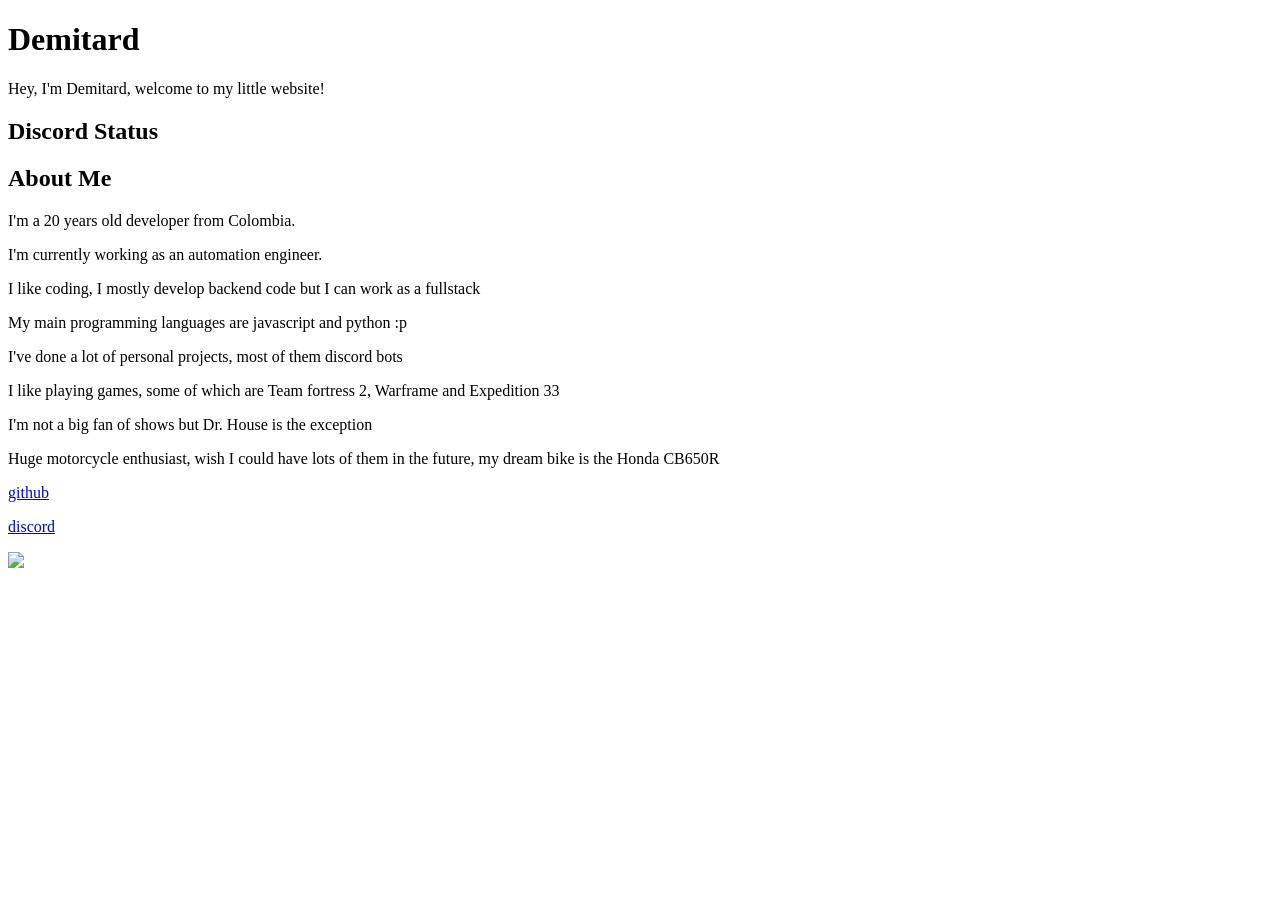
==== index.html @ 64049d59 "Update About Me section with new age, profession, and personal interests" ====
<!DOCTYPE html>
<html lang="en">
<link rel="stylesheet" type="text/css" href="css/styles.css">
<script src="scripts/discordStatus.js"></script>
<head>
    <meta charset="UTF-8">
    <meta http-equiv="X-UA-Compatible" content="IE=edge">
    <meta name="viewport" content="width=device-width, initial-scale=1.0">
    <title>Demitard</title>
</head>
<body>
    <div class="container">
        <div class="star"></div>
        <div class="header">
            <h1>Demitard</h1>
        </div>
        <div class="welcome">
            <p>Hey, I'm Demitard, welcome to my little website!</p>
        </div>
        <div class="information">
            <div class="discord-status">
                <h2>Discord Status</h2>
                <div id="discord-status">
                    <script>
                        displayUserInfo('391344552817983498');
                    </script>
                </div>
            </div>
            <div class="about-me">
                <h2>About Me</h2>
                <p>
                    I'm a 20 years old developer from Colombia.
                </p>
                <p>
                    I'm currently working as an automation engineer.
                </p>
                <p>
                    I like coding, I mostly develop backend code but I can work as a fullstack
                </p>
                <p>
                    My main programming languages are javascript and python :p
                </p>
                <p>
                    I've done a lot of personal projects, most of them discord bots
                </p>
                <p>
                    I like playing games, some of which are Team fortress 2, Warframe and Expedition 33
                </p>
                <p>
                    I'm not a big fan of shows but Dr. House is the exception
                </p>
                <p>
                    Huge motorcycle enthusiast, wish I could have lots of them in 
                    the future, my dream bike is the Honda CB650R
                </p>
            </div>
        </div>
        <div class="footer">
            <a href="https://github.com/Mendo6472"><p>github</p></a>
            <a href="https://discordapp.com/users/391344552817983498/"><p>discord</p></a>
            <a href="https://nekoweb.org/"><img src="https://nekoweb.org/assets/buttons/button3.gif"></a>
        </div>
    </div>
</body>
</html>
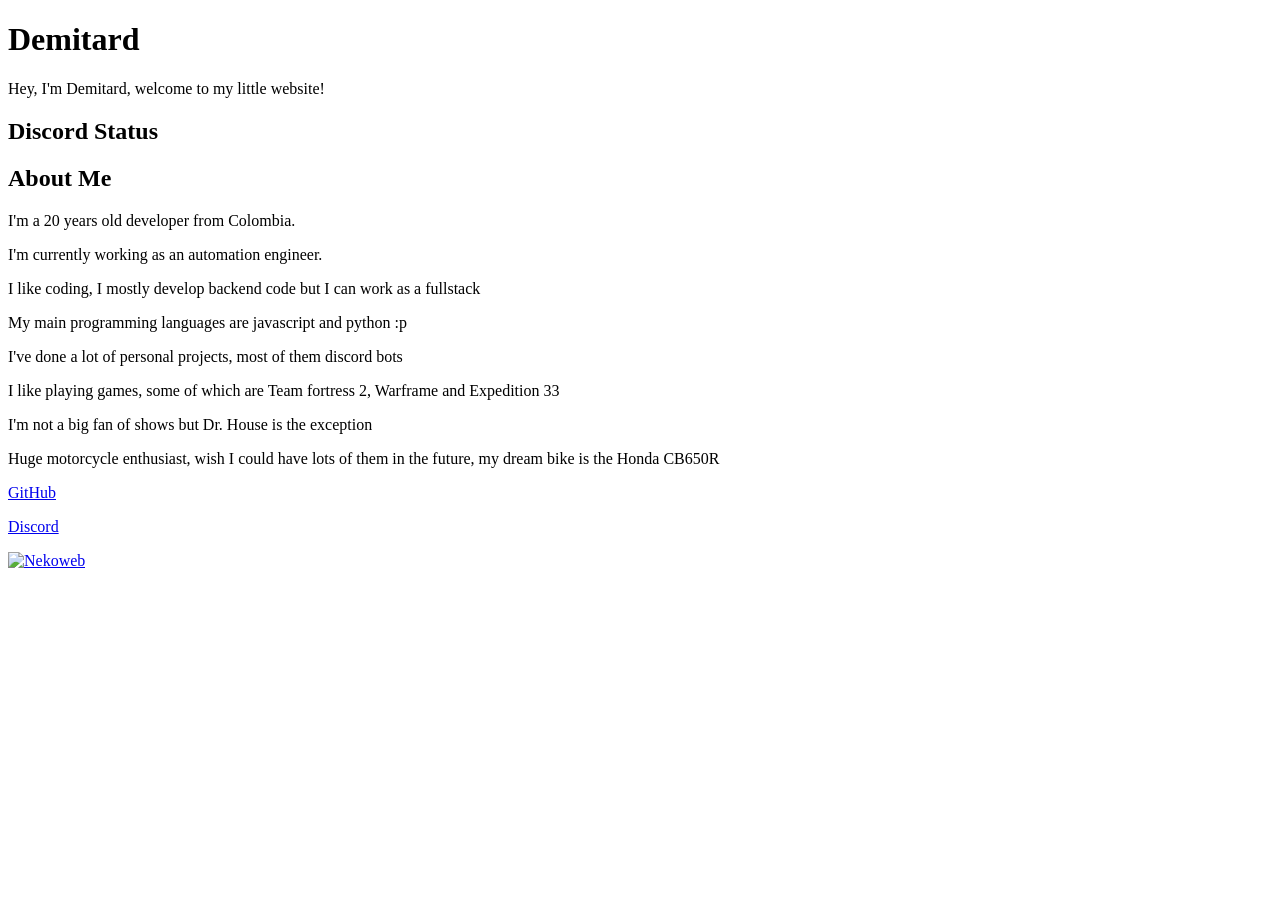
==== commit a4b3a537: "Refine footer links and update no activity message in Discord status" ====
--- a/index.html
+++ b/index.html
@@ -56,9 +56,9 @@
             </div>
         </div>
         <div class="footer">
-            <a href="https://github.com/Mendo6472"><p>github</p></a>
-            <a href="https://discordapp.com/users/391344552817983498/"><p>discord</p></a>
-            <a href="https://nekoweb.org/"><img src="https://nekoweb.org/assets/buttons/button3.gif"></a>
+            <a href="https://github.com/Mendo6472"><p>GitHub</p></a>
+            <a href="https://discordapp.com/users/391344552817983498/"><p>Discord</p></a>
+            <a href="https://nekoweb.org/"><img src="https://nekoweb.org/assets/buttons/button3.gif" alt="Nekoweb"></a>
         </div>
     </div>
 </body>
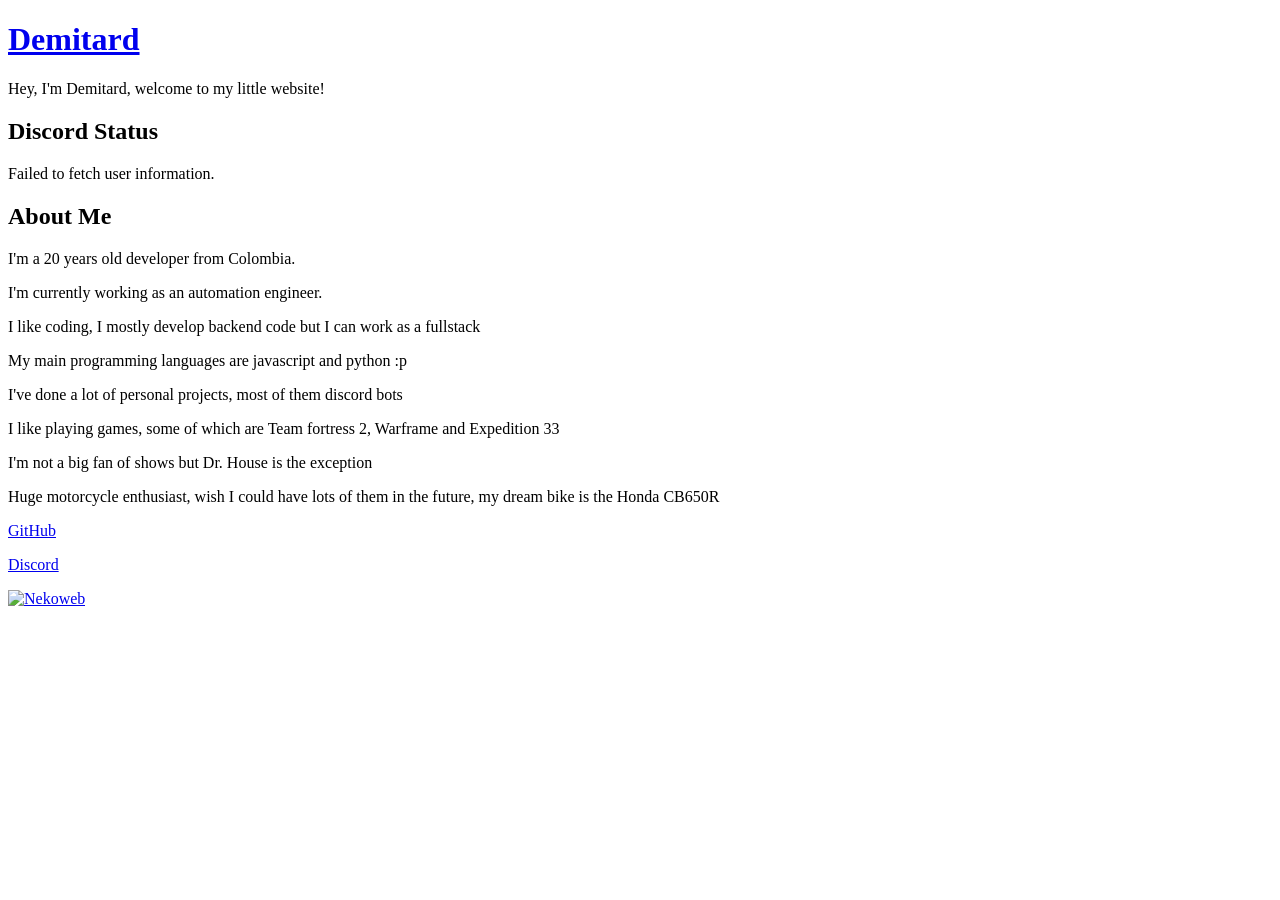
==== commit 24ff5bae: "Add sorting visualizer page with controls and styles; update homepage link" ====
--- a/index.html
+++ b/index.html
@@ -12,7 +12,7 @@
     <div class="container">
         <div class="star"></div>
         <div class="header">
-            <h1>Demitard</h1>
+            <a href="sort.html"><h1>Demitard</h1></a>
         </div>
         <div class="welcome">
             <p>Hey, I'm Demitard, welcome to my little website!</p>
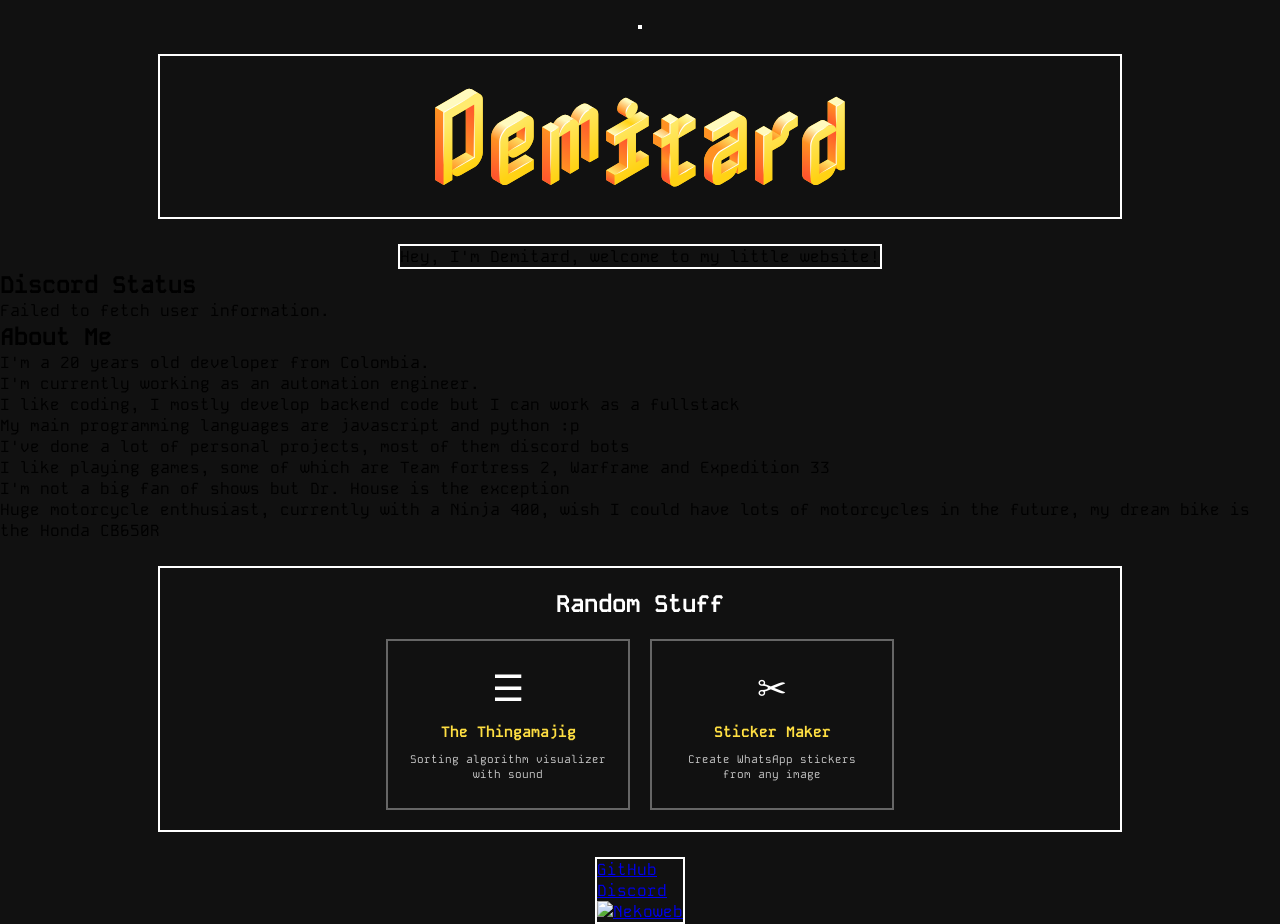
==== commit 97039e39: "Add sticker maker feature with image cropping and sharing capabilities; update homepage and add util" ====
--- a/index.html
+++ b/index.html
@@ -12,7 +12,7 @@
     <div class="container">
         <div class="star"></div>
         <div class="header">
-            <a href="sort.html"><h1>Demitard</h1></a>
+            <h1>Demitard</h1>
         </div>
         <div class="welcome">
             <p>Hey, I'm Demitard, welcome to my little website!</p>
@@ -50,9 +50,24 @@
                     I'm not a big fan of shows but Dr. House is the exception
                 </p>
                 <p>
-                    Huge motorcycle enthusiast, wish I could have lots of them in 
+                    Huge motorcycle enthusiast, currently with a Ninja 400, wish I could have lots of motorcycles in 
                     the future, my dream bike is the Honda CB650R
                 </p>
+            </div>
+        </div>
+        <div class="utilities">
+            <h2>Random Stuff</h2>
+            <div class="utility-grid">
+                <a href="sort.html" class="utility-card">
+                    <span class="card-icon">&#9776;</span>
+                    <span class="card-title">The Thingamajig</span>
+                    <span class="card-desc">Sorting algorithm visualizer with sound</span>
+                </a>
+                <a href="sticker.html" class="utility-card">
+                    <span class="card-icon">&#9986;</span>
+                    <span class="card-title">Sticker Maker</span>
+                    <span class="card-desc">Create WhatsApp stickers from any image</span>
+                </a>
             </div>
         </div>
         <div class="footer">
--- a/css/styles.css
+++ b/css/styles.css
@@ -0,0 +1,39 @@
+/* Import fonts */
+@import url('https://fonts.googleapis.com/css2?family=Kode+Mono:wght@400..700&family=Luckiest+Guy&family=Nabla&family=Press+Start+2P&display=swap');
+/* Import css files*/
+@import url(header.css);
+@import url(welcome.css);
+@import url(footer.css);
+@import url(discord-status.css);
+@import url(information.css);
+@import url(about-me.css);
+@import url(utilities.css);
+/* Apply kode mono by default font to all text */
+body, h1, h2, h3, h4, h5, h6, p {
+    font-family: 'Kode Mono', monospace;
+    font-optical-sizing: auto;
+    font-style: normal;
+    margin: 0;
+    padding: 0;
+}
+
+body {
+    background-image: url('../elements/omori.webp');
+    background-repeat: repeat-y;
+    background-size: cover;
+    background-color: rgba(17, 17, 17);
+}
+
+/* Center items inside container */
+.container {
+    display: flex;
+    justify-content: center;
+    align-items: center;
+    flex-direction: column;
+}
+.container > div:not(.information){
+    margin-top: 25px;
+    background-color: rgba(17, 17, 17, 0.9);
+    border-radius: 0px;
+    border: 2px solid white;
+}
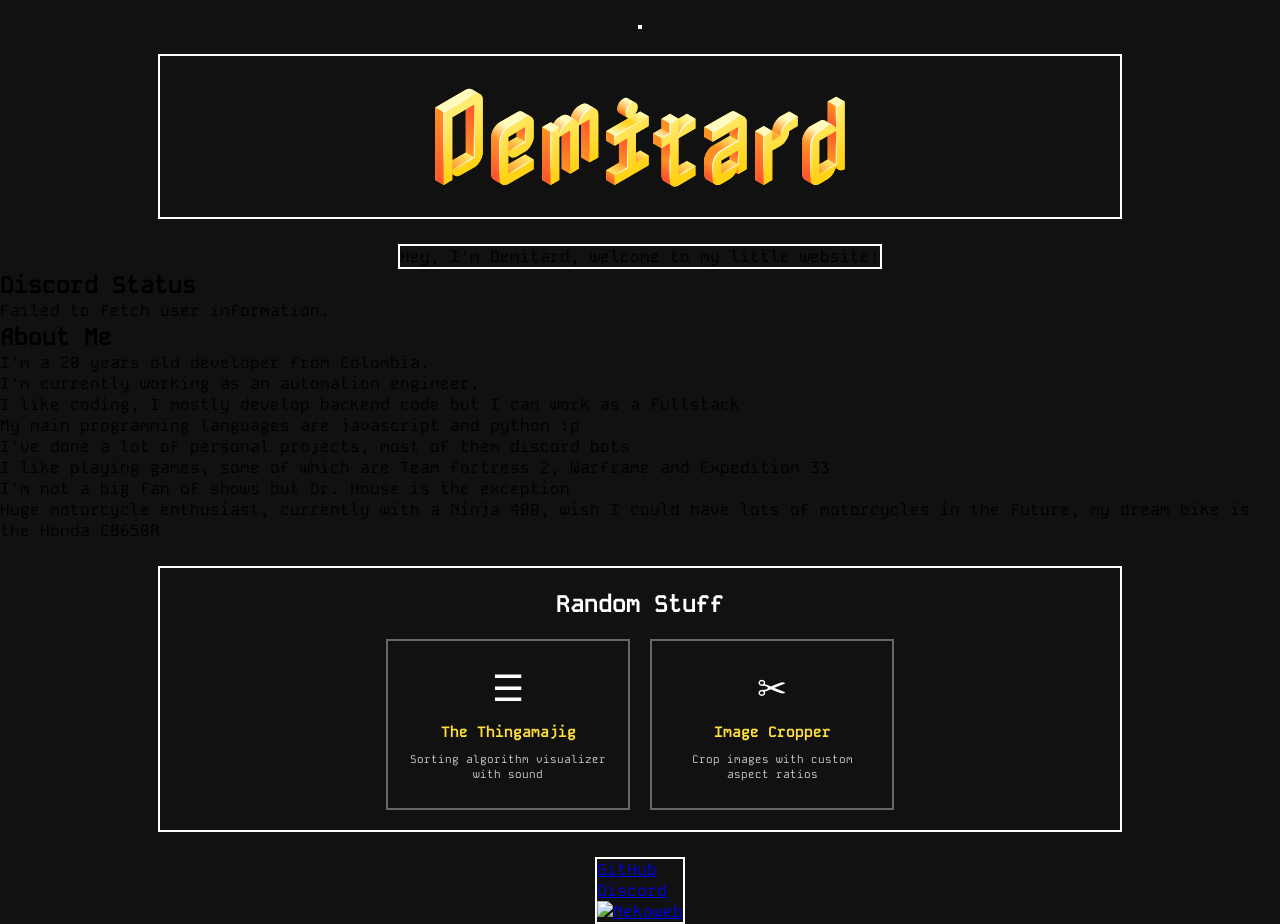
==== commit 1b0ea4dc: "Rename Sticker Maker to Image Cropper; update UI elements and functionality for cropping images with" ====
--- a/index.html
+++ b/index.html
@@ -65,8 +65,8 @@
                 </a>
                 <a href="sticker.html" class="utility-card">
                     <span class="card-icon">&#9986;</span>
-                    <span class="card-title">Sticker Maker</span>
-                    <span class="card-desc">Create WhatsApp stickers from any image</span>
+                    <span class="card-title">Image Cropper</span>
+                    <span class="card-desc">Crop images with custom aspect ratios</span>
                 </a>
             </div>
         </div>
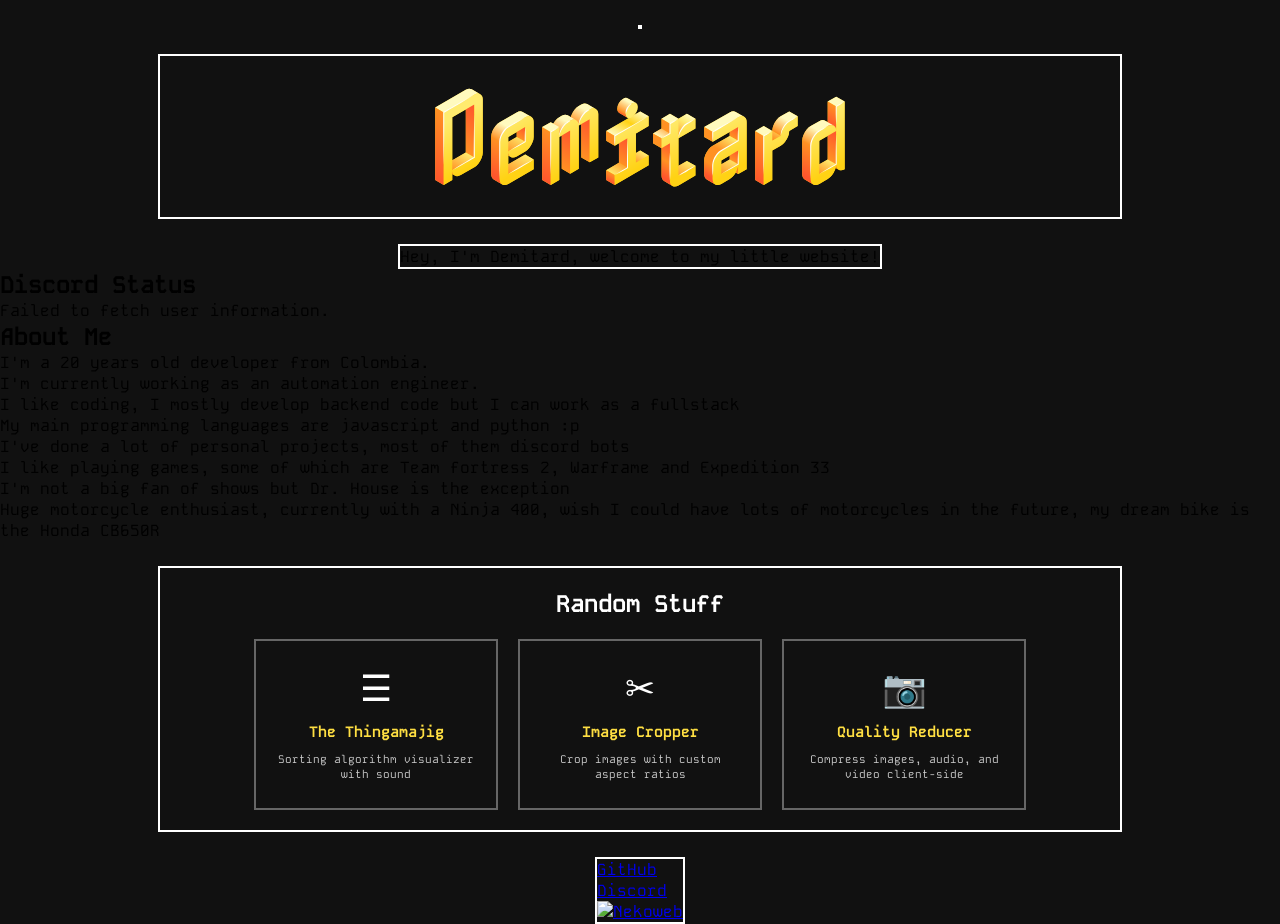
==== commit bb5e9c2b: "Add Quality Reducer utility; revamp 404 page with styled layout and image; add CLAUDE.md Co-Authored" ====
--- a/index.html
+++ b/index.html
@@ -68,6 +68,11 @@
                     <span class="card-title">Image Cropper</span>
                     <span class="card-desc">Crop images with custom aspect ratios</span>
                 </a>
+                <a href="quality.html" class="utility-card">
+                    <span class="card-icon">&#128247;</span>
+                    <span class="card-title">Quality Reducer</span>
+                    <span class="card-desc">Compress images, audio, and video client-side</span>
+                </a>
             </div>
         </div>
         <div class="footer">
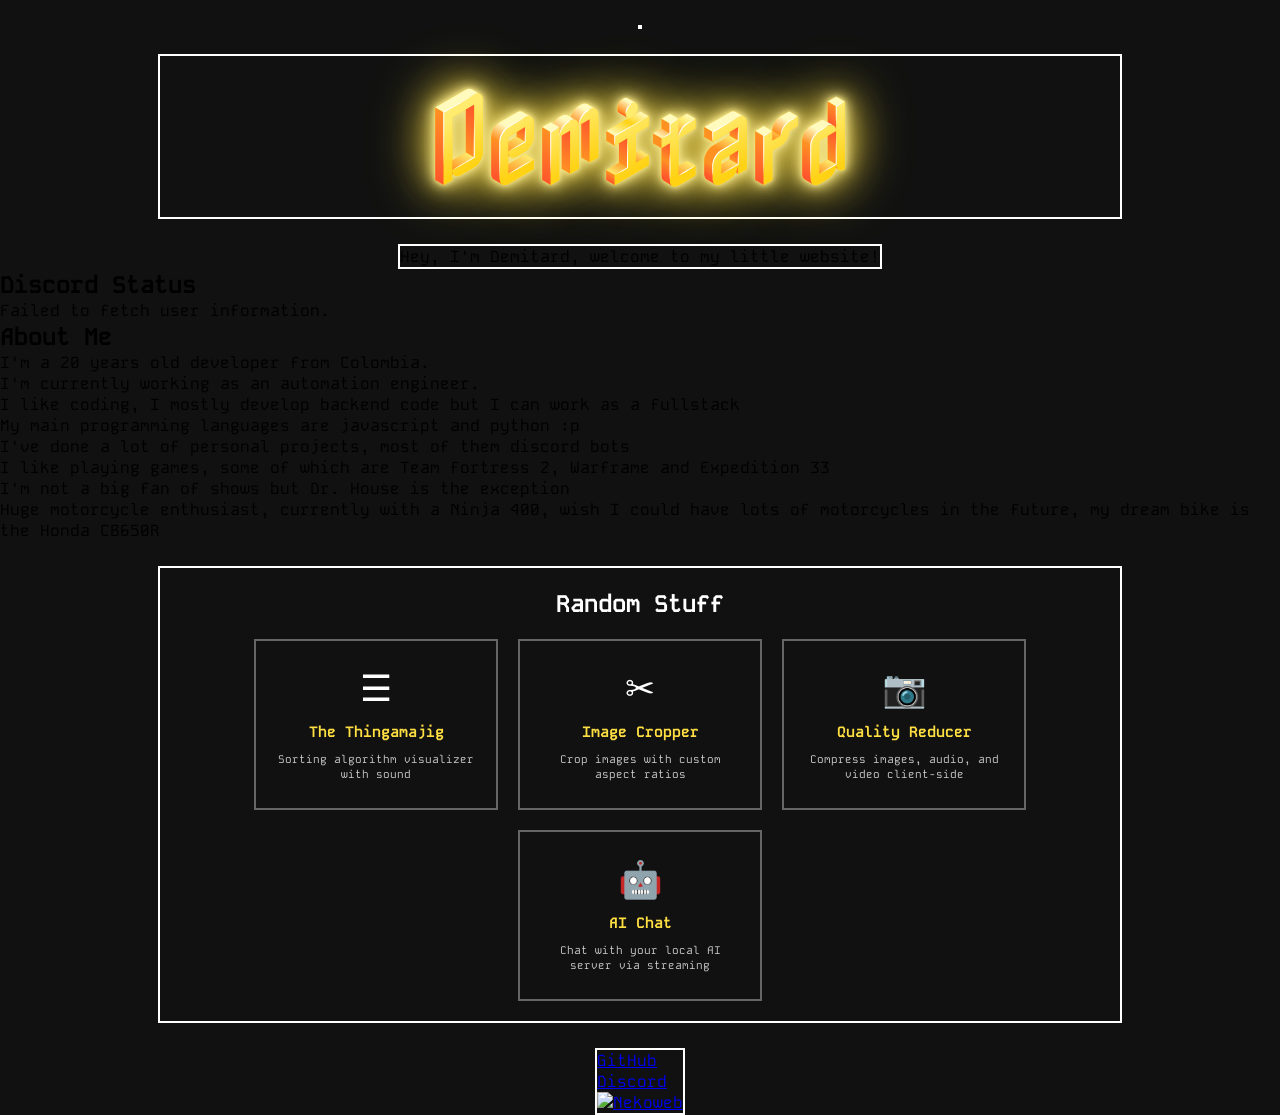
==== commit affbf6f0: "upd: modified placeholder of ai server" ====
--- a/index.html
+++ b/index.html
@@ -73,6 +73,11 @@
                     <span class="card-title">Quality Reducer</span>
                     <span class="card-desc">Compress images, audio, and video client-side</span>
                 </a>
+                <a href="ai.html" class="utility-card">
+                    <span class="card-icon">&#129302;</span>
+                    <span class="card-title">AI Chat</span>
+                    <span class="card-desc">Chat with your local AI server via streaming</span>
+                </a>
             </div>
         </div>
         <div class="footer">
